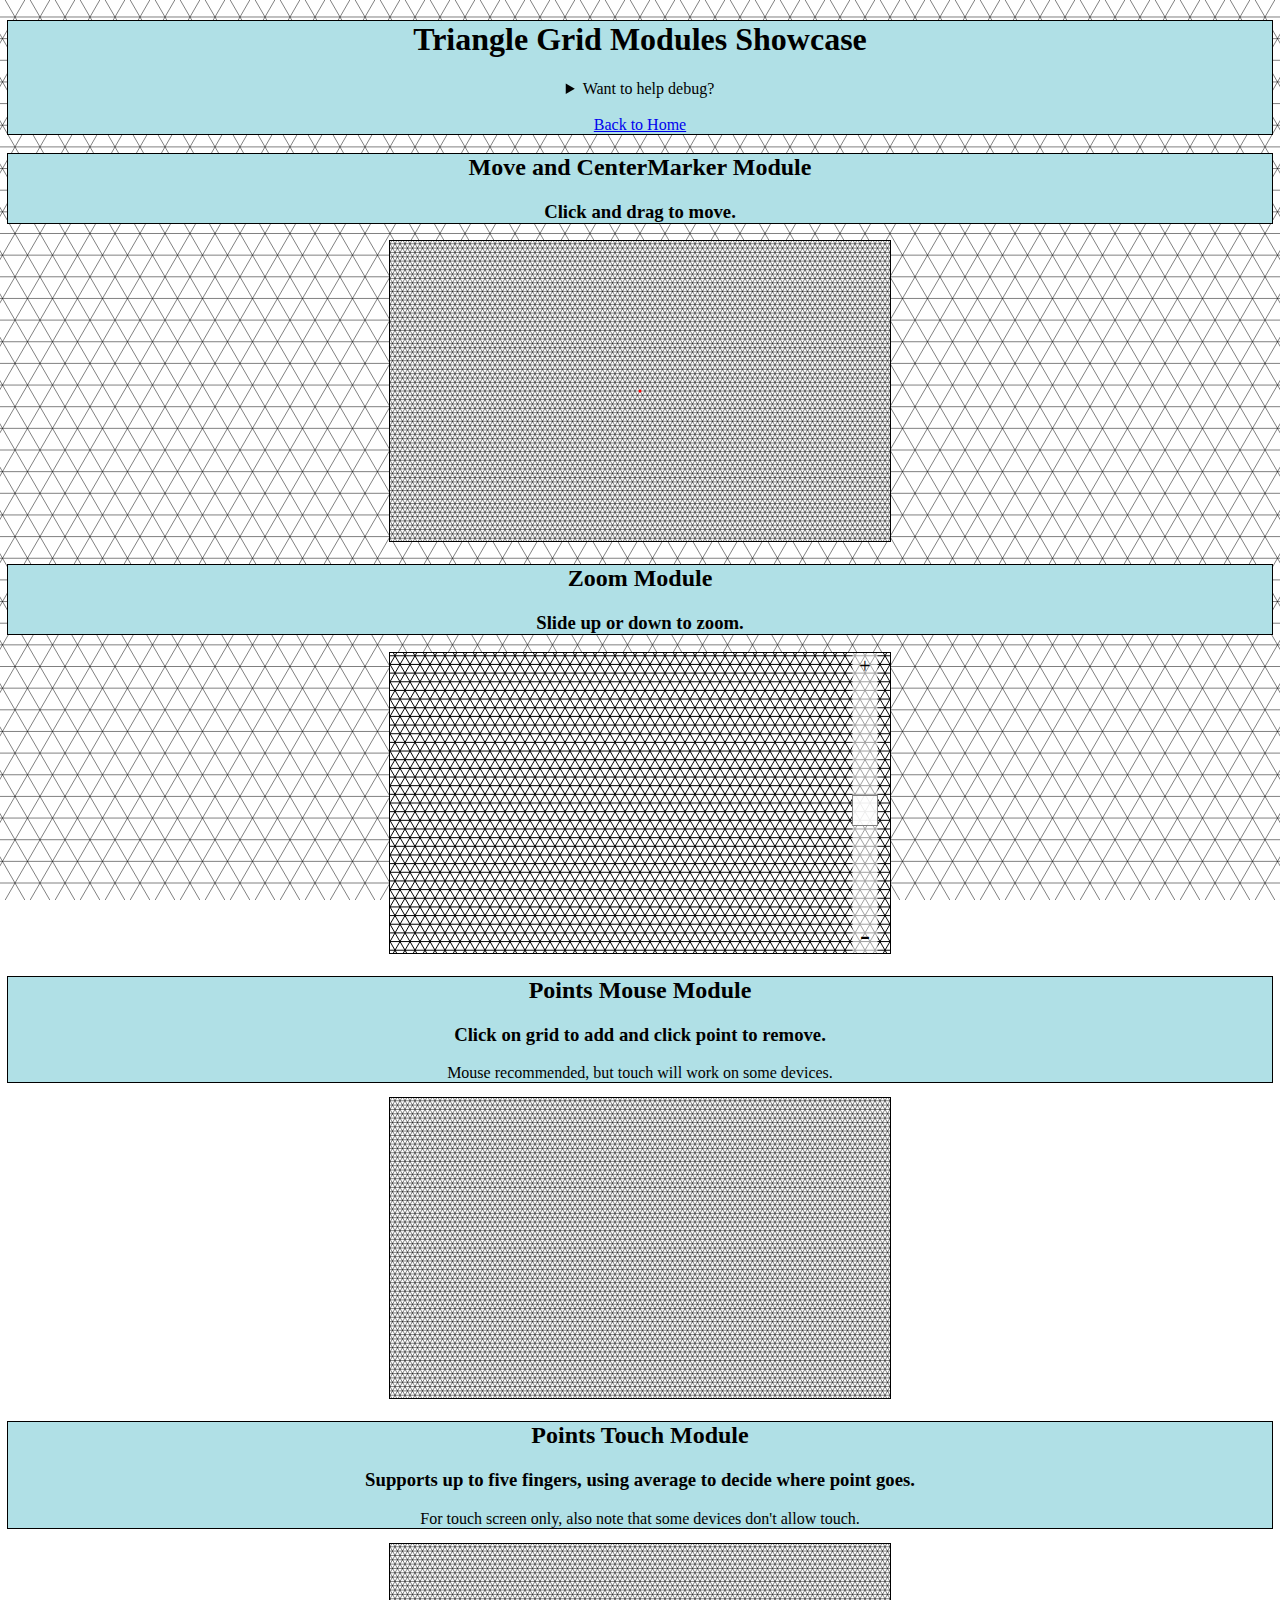
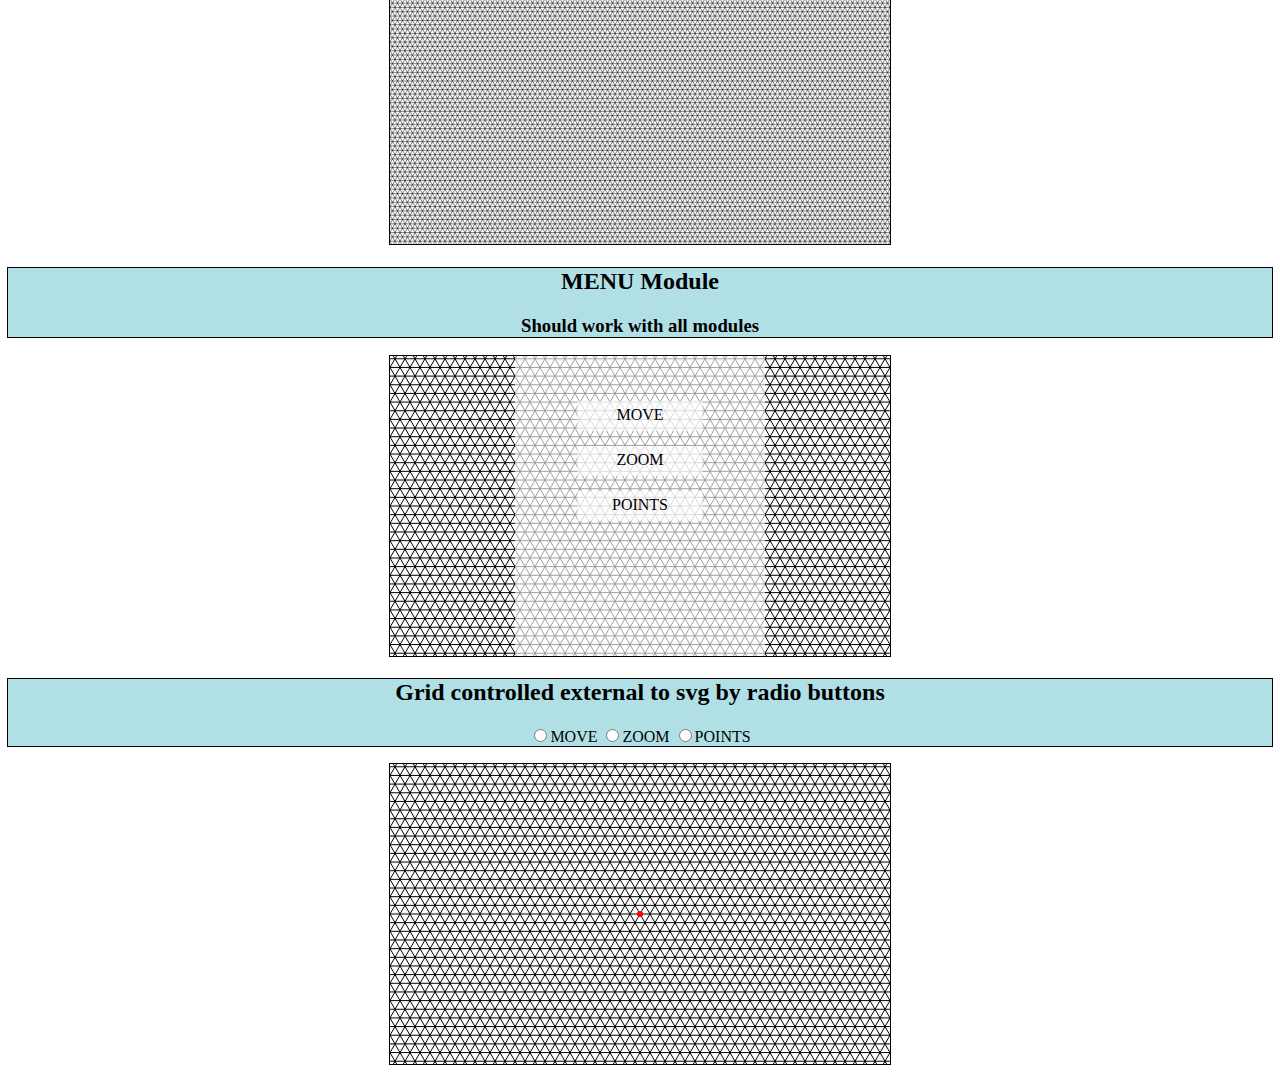
==== basicModulesShowcase.html @ 835bc400 "Apologies, made some changes that will affect modules, check README." ====
<!doctype html>

<html>
  <head xmlns="http://www.w3.org/1999/xhtml">
    <meta http-equiv="Content-Type" content="text/html; charset=utf-8"/>
    <title>Triangle Grid Modules Showcase</title>
    <style>
      /*Prevent the mobile device from scrolling while on svg*/
      .sVG {
        touch-action: none;
      }
      .backgroundSVG {
        position: fixed;
        top: 0;
        bottom: 0;
        left: 0;
        right: 0;
      }

      .center {
        display: block;
        margin-left: auto;
        margin-right: auto;
        text-align: center;
      }

      .noHighlight {
        -moz-user-select: none;
        -ms-user-select: none;
        -khtml-user-select: none;
        -webkit-user-select: none;
        -webkit-touch-callout: none;
      }

      .outLineBlock {
        outline: 1px solid black;
        position: relative;
      }

      .blueBackground {
        background-color: powderblue;
      }

      .whiteBackground {
        background-color: white;
      }
    </style>
    <script src="triangleGrid.js"></script>
    <script src="triangleGridBaseModules.js"></script>
  </head>
  <body>
    <!--Background should have preserveAspectRatio-->
    <svg class="backgroundSVG" height="100%" width="100%" preserveAspectRatio="xMinYMin slice"></svg>
    <!--Apply this div's classes to everything inside it-->
    <div class="showCaseSVGs center noHighlight">
      <header class="outLineBlock blueBackground">
        <h1>Triangle Grid Modules Showcase</h1>
        <details>
          <summary>Want to help debug?</summary>
          <h3>Try the following without console</h3>
          <p>
            Change window size</br>
            Mess with each grid</br>
            Try different browsers</br>
            Try different devices
          </p>
          <p>Found a problem: what was it?</p>
        </details>
        </br>
        <a href="index.html">Back to Home</a>
      </header>

      <div id="sVG1">
        <section class="outLineBlock blueBackground">
          <h2>Move and CenterMarker Module</h2>
          <h3>Click and drag to move.</h3>
        </section>
        <svg class="sVG showCaseSVG outLineBlock whiteBackground" height="300" width="500"></svg>
      </div>

      <div id="sVG2">
        <section class="outLineBlock blueBackground">
          <h2>Zoom Module</h2>
          <h3>Slide up or down to zoom.</h3>
        </section>
        <svg class="sVG showCaseSVG outLineBlock whiteBackground" height="300" width="500"></svg>
      </div>

      <div id="sVG3">
        <section class="outLineBlock blueBackground">
          <h2>Points Mouse Module</h2>
          <h3>Click on grid to add and click point to remove.</h3>
          <p>Mouse recommended, but touch will work on some devices.</p>
        </section>
        <svg class="sVG showCaseSVG outLineBlock whiteBackground" height="300" width="500"></svg>
      </div>

      <div id="sVG4">
        <section class="outLineBlock blueBackground">
          <h2>Points Touch Module</h2>
          <h3>Supports up to five fingers, using average to decide where point goes.</h3>
          <p>For touch screen only, also note that some devices don't allow touch.</p>
        </section>
        <svg class="sVG showCaseSVG outLineBlock whiteBackground" height="300" width="500"></svg>
      </div>

      <div id="sVG5">
        <section class="outLineBlock blueBackground">
          <h2>MENU Module<h2>
          <h3>Should work with all modules</h3>
        </section>
        <svg class="sVG showCaseSVG outLineBlock whiteBackground" height="300" width="500"></svg>
      </div>

      <div id="sVG6">
        <section class="outLineBlock blueBackground">
          <h2>Grid controlled external to svg by radio buttons</h2>
          <div id="radioManager">
            <input type="radio" name="externalControl" value="MOVE">MOVE</input>
            <input type="radio" name="externalControl" value="ZOOM">ZOOM</input>
            <input type="radio" name="externalControl" value="POINTS">POINTS</input>
          </div>
        </section>
        </br>
        <svg class="sVG outsideButtonSVG outLineBlock whiteBackground" height="300" width="500"></svg>
      </div>

    </div>

    <script>
      //Hide anonymous function and variables from global space
      (() => {//Comment this line and the next to unhide
        //Make a static node list, bc triangle Grid makes additional SVGs.
        const allSVGs = document.querySelectorAll(".showCaseSVG");
        const options = [modules.moduleCenterMarker, modules.moduleMove, modules.moduleVerticalZoom,
          modules.moduleMousePoints, modules.moduleTouchPoints, modules.moduleMenu];
        const menuOptions = [options.slice(0, 2), [options[2]], [options[3]], [options[4]], [...options]];
        const menuModes = ["MOVE", "ZOOM", "POINTS", "POINTS", "MENU"];

        //create a grid class for every svg.
        let allGrids = [new triGrid.triangleGrid(document.querySelector(".backgroundSVG"), 25, null)];
        for(let i = 0; i < allSVGs.length; i++) {
          allGrids.push(new triGrid.triangleGrid(allSVGs[i], 5, menuOptions[i], menuModes[i]));
        }

        //Setup for outside svg control
        let outsideButtonSVG = new triGrid.triangleGrid(
          document.querySelector(".outsideButtonSVG"), 5, [...options.slice(0, 5)]);
        //Hide associated mode menu for outside svg control
        for(const mode of outsideButtonSVG.modes) {
          if(outsideButtonSVG.modeMenus[mode]) outsideButtonSVG.modeMenus[mode].style.display = "none";
        }
        //Go into grid class and change mode using closures
        document.getElementById("radioManager").addEventListener("click", (event) => {
          if(outsideButtonSVG.modeMenus[outsideButtonSVG.currentMode]) {
            outsideButtonSVG.modeMenus[outsideButtonSVG.currentMode].style.display = "none";
          }
          outsideButtonSVG.currentMode = event.target.value;

          if(outsideButtonSVG.modeMenus[outsideButtonSVG.currentMode]) {
            outsideButtonSVG.modeMenus[outsideButtonSVG.currentMode].style.display = "block";
          }
        });
      })();//Comment this line and previous to unhide

    </script>
  </body>
</html>
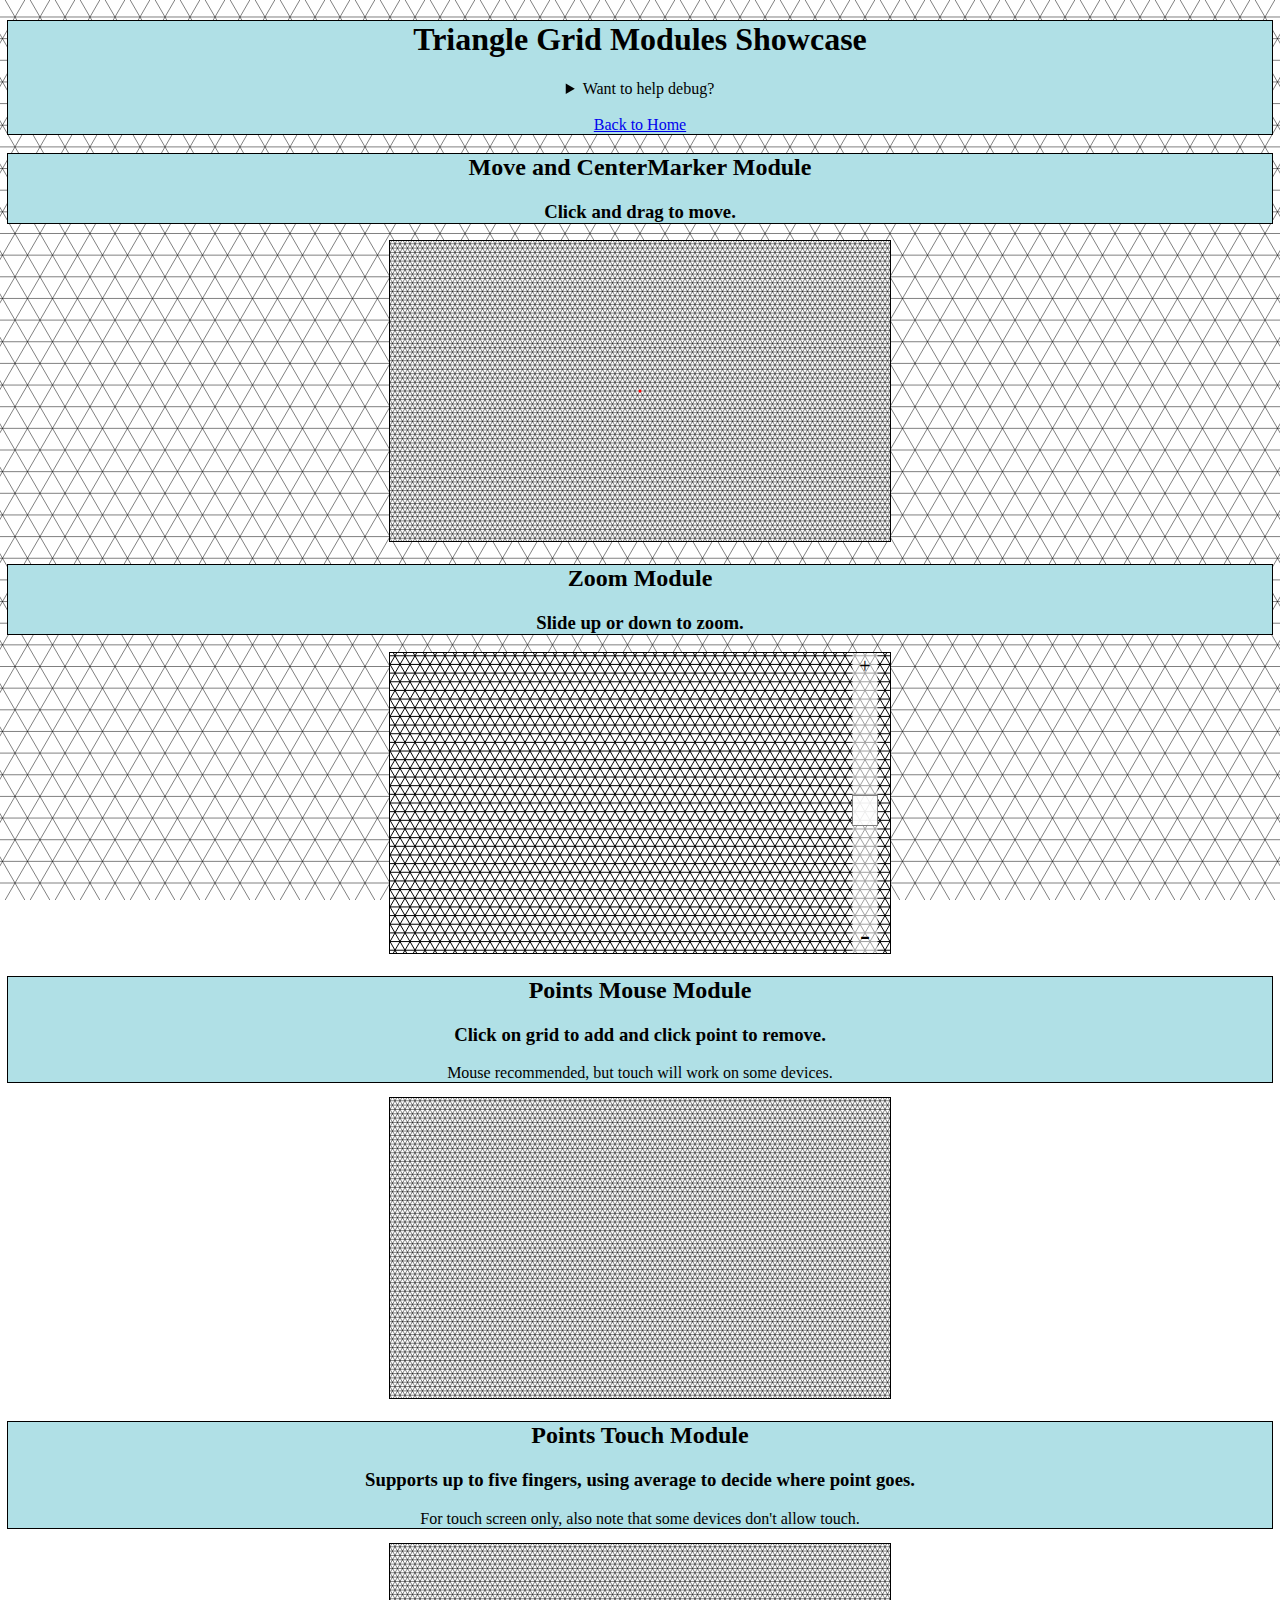
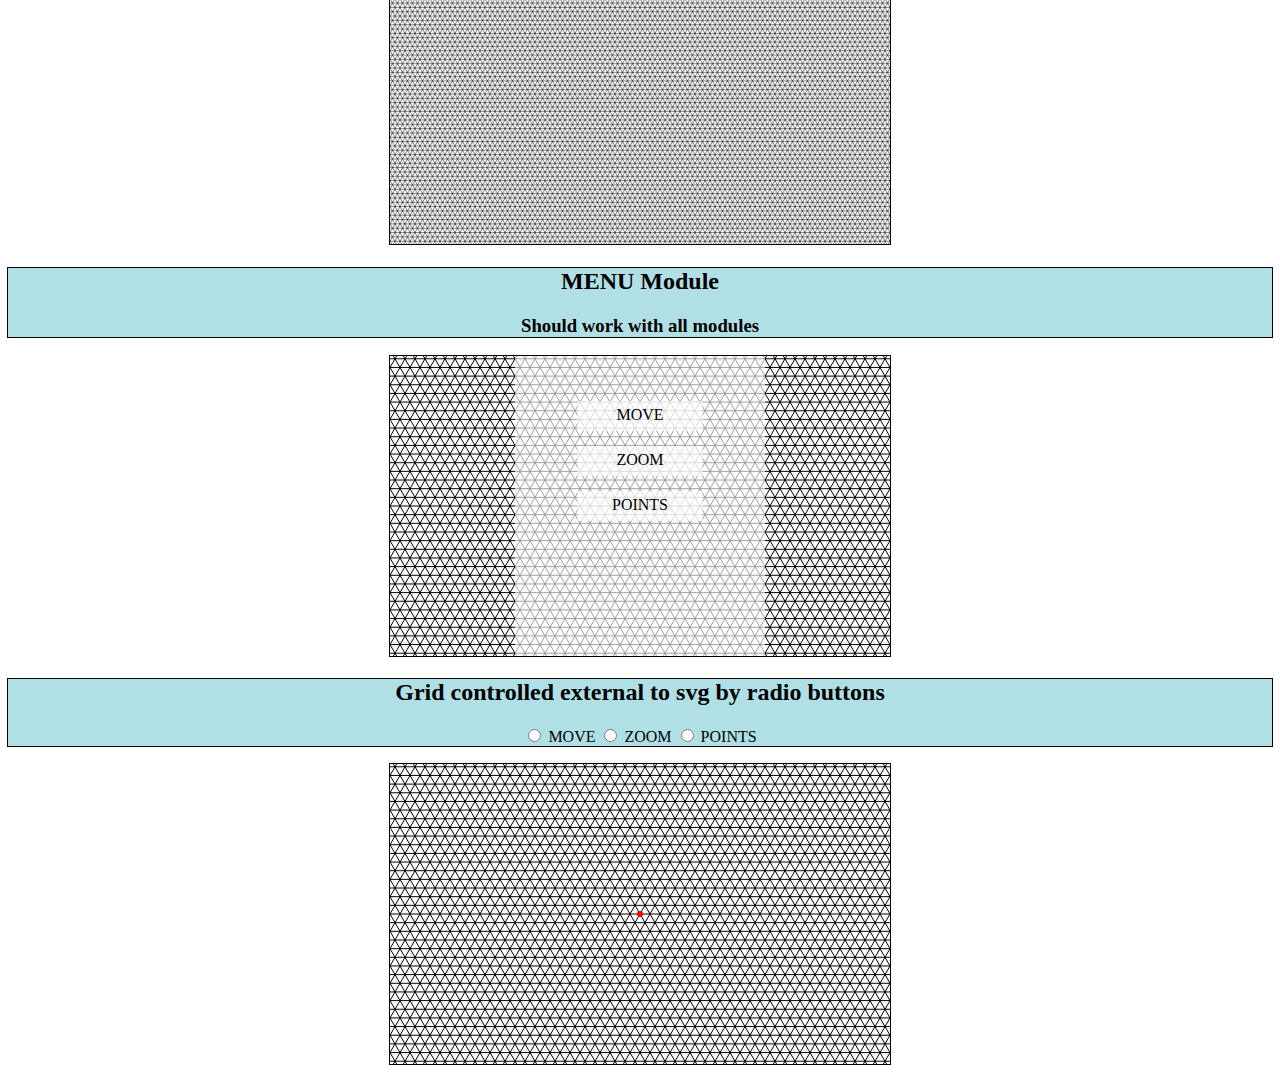
==== commit 68a1cc63: "Made radio button's text into labels to make easier to press on moble." ====
--- a/basicModulesShowcase.html
+++ b/basicModulesShowcase.html
@@ -10,6 +10,8 @@
         touch-action: none;
       }
       .backgroundSVG {
+        height: 100%;
+        width: 100%;
         position: fixed;
         top: 0;
         bottom: 0;
@@ -115,10 +117,14 @@
       <div id="sVG6">
         <section class="outLineBlock blueBackground">
           <h2>Grid controlled external to svg by radio buttons</h2>
+          <!--Technically calls the listener twice if label is pressed, but no better ideas.-->
           <div id="radioManager">
-            <input type="radio" name="externalControl" value="MOVE">MOVE</input>
-            <input type="radio" name="externalControl" value="ZOOM">ZOOM</input>
-            <input type="radio" name="externalControl" value="POINTS">POINTS</input>
+            <input type="radio" name="externalControl" id="MOVE"></input>
+            <label for="MOVE">MOVE</label>
+            <input type="radio" name="externalControl" id="ZOOM"></input>
+            <label for="ZOOM">ZOOM</label>
+            <input type="radio" name="externalControl" id="POINTS"></input>
+            <label for="POINTS">POINTS</label>
           </div>
         </section>
         </br>
@@ -155,7 +161,7 @@
           if(outsideButtonSVG.modeMenus[outsideButtonSVG.currentMode]) {
             outsideButtonSVG.modeMenus[outsideButtonSVG.currentMode].style.display = "none";
           }
-          outsideButtonSVG.currentMode = event.target.value;
+          outsideButtonSVG.currentMode = event.target.id;
 
           if(outsideButtonSVG.modeMenus[outsideButtonSVG.currentMode]) {
             outsideButtonSVG.modeMenus[outsideButtonSVG.currentMode].style.display = "block";
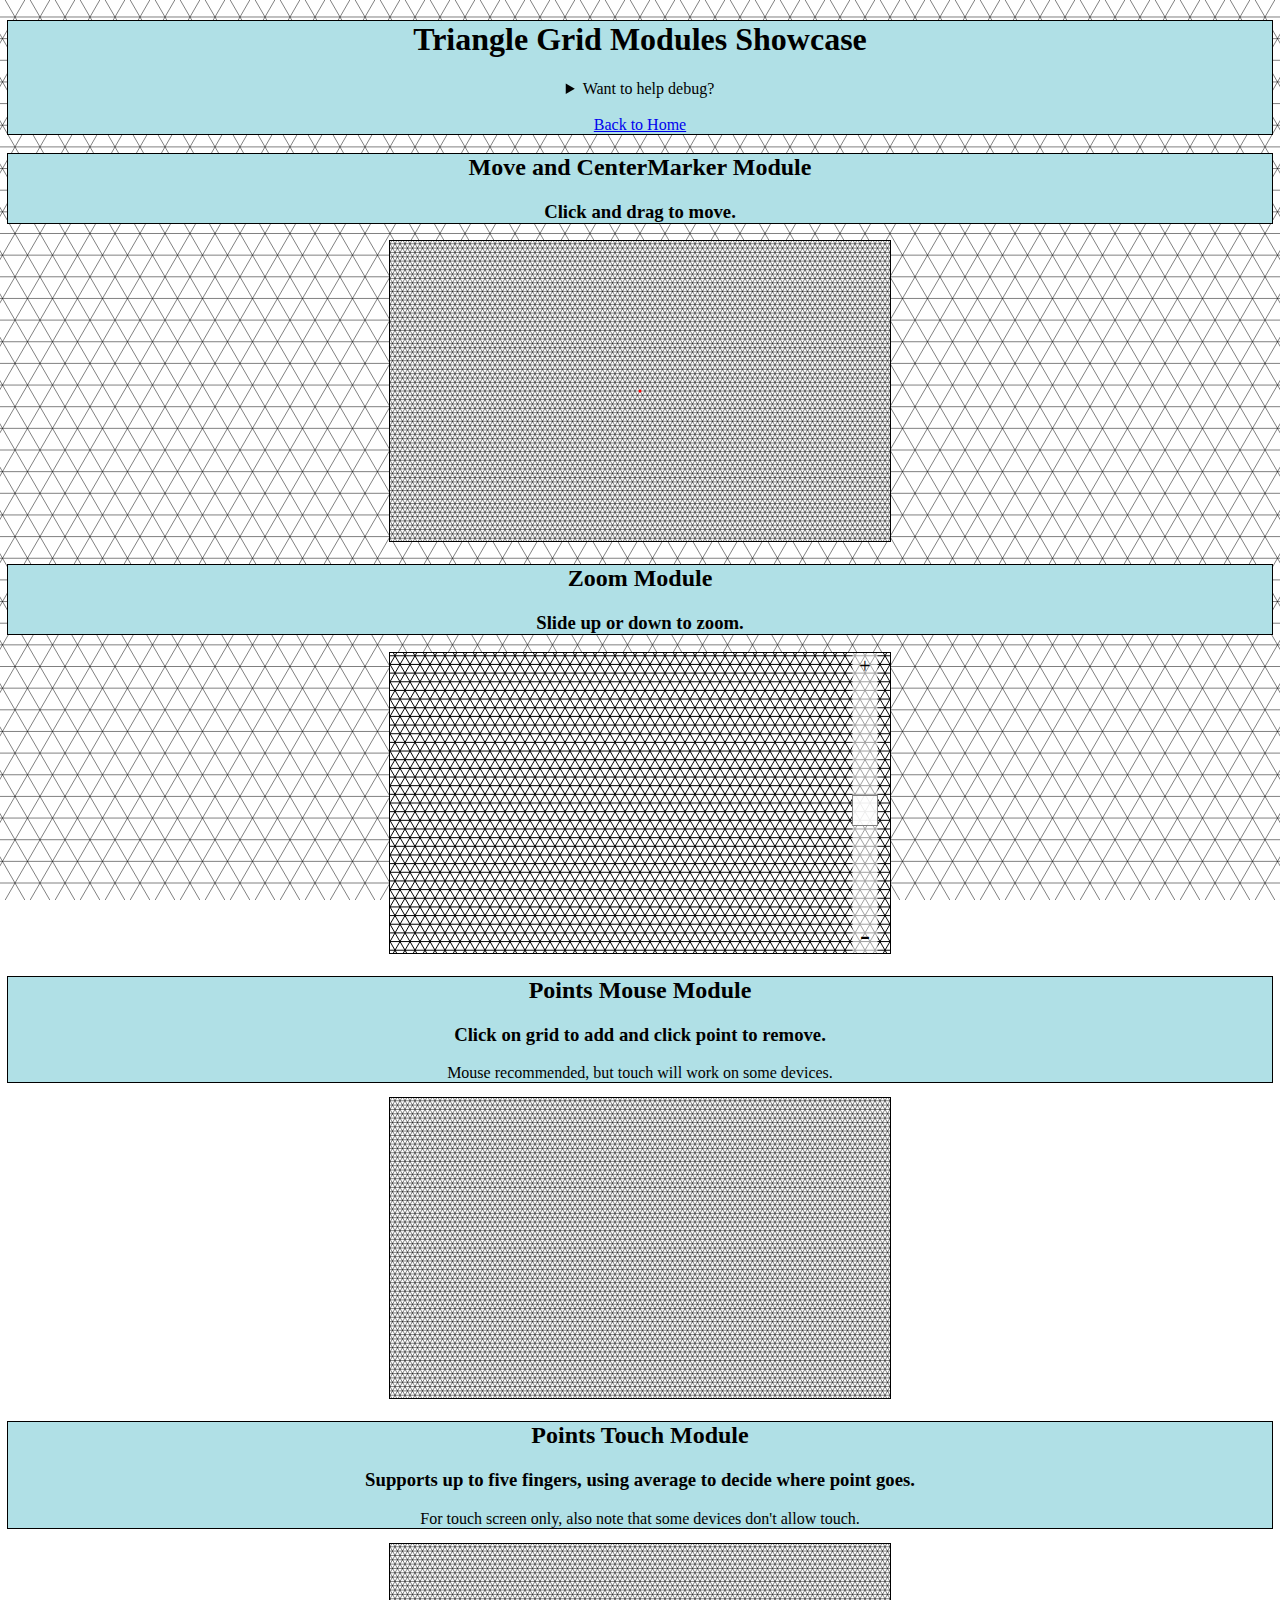
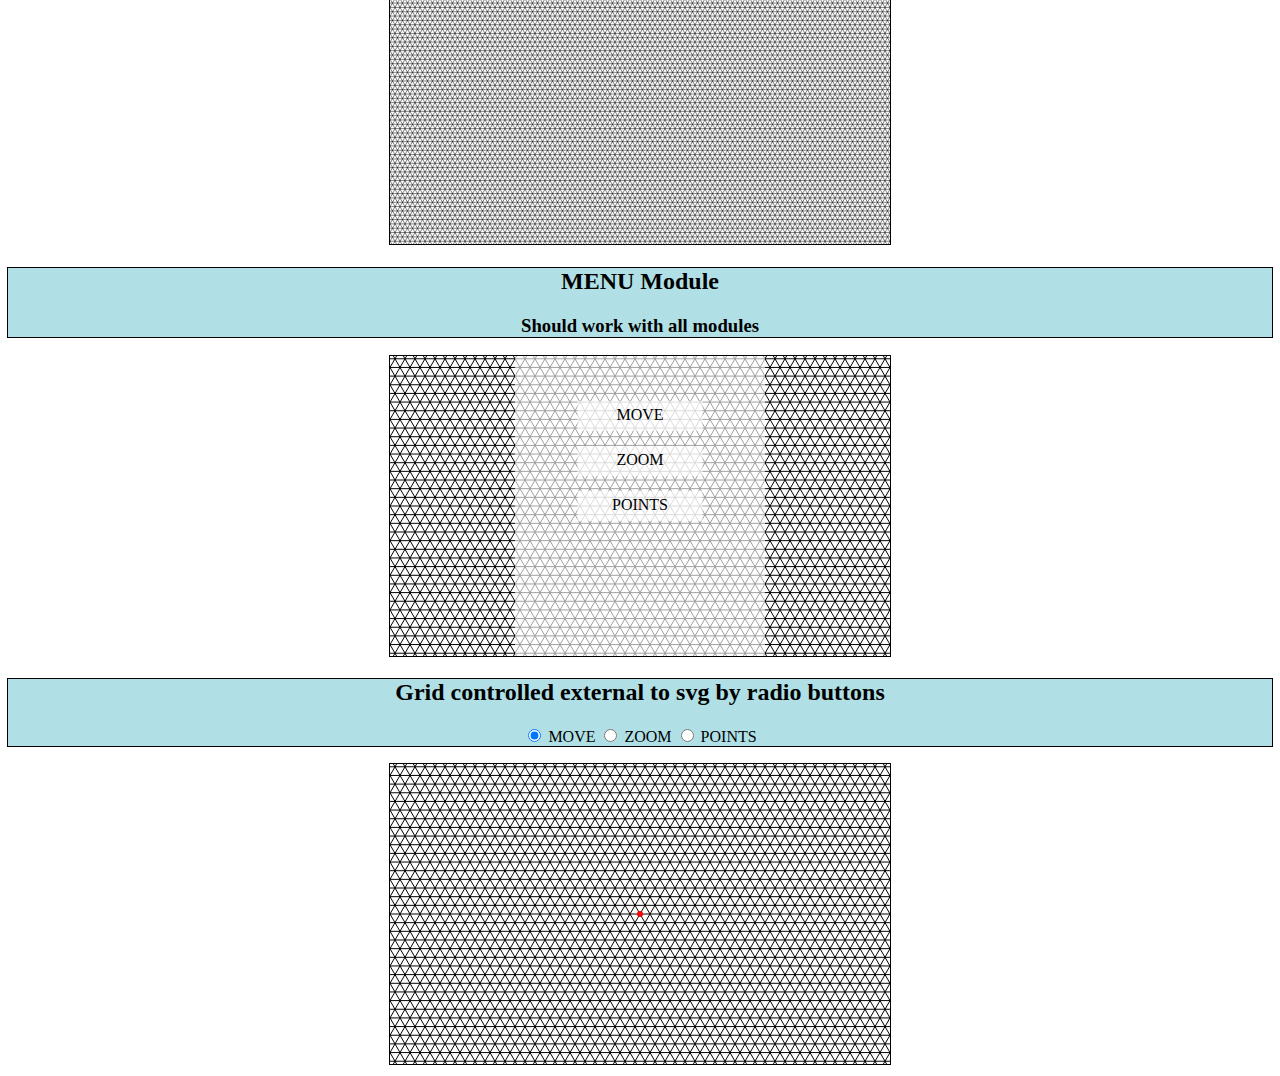
==== commit 518a5718: "Removed the console logs, and set MOVE radio button to checked in basic" ====
--- a/basicModulesShowcase.html
+++ b/basicModulesShowcase.html
@@ -4,55 +4,11 @@
   <head xmlns="http://www.w3.org/1999/xhtml">
     <meta http-equiv="Content-Type" content="text/html; charset=utf-8"/>
     <title>Triangle Grid Modules Showcase</title>
-    <style>
-      /*Prevent the mobile device from scrolling while on svg*/
-      .sVG {
-        touch-action: none;
-      }
-      .backgroundSVG {
-        height: 100%;
-        width: 100%;
-        position: fixed;
-        top: 0;
-        bottom: 0;
-        left: 0;
-        right: 0;
-      }
-
-      .center {
-        display: block;
-        margin-left: auto;
-        margin-right: auto;
-        text-align: center;
-      }
-
-      .noHighlight {
-        -moz-user-select: none;
-        -ms-user-select: none;
-        -khtml-user-select: none;
-        -webkit-user-select: none;
-        -webkit-touch-callout: none;
-      }
-
-      .outLineBlock {
-        outline: 1px solid black;
-        position: relative;
-      }
-
-      .blueBackground {
-        background-color: powderblue;
-      }
-
-      .whiteBackground {
-        background-color: white;
-      }
-    </style>
-    <script src="triangleGrid.js"></script>
-    <script src="triangleGridBaseModules.js"></script>
+    <link rel="stylesheet" href="showCaseStyle.css"></link>
   </head>
   <body>
     <!--Background should have preserveAspectRatio-->
-    <svg class="backgroundSVG" height="100%" width="100%" preserveAspectRatio="xMinYMin slice"></svg>
+    <svg class="backgroundSVG" preserveAspectRatio="xMinYMin slice"></svg>
     <!--Apply this div's classes to everything inside it-->
     <div class="showCaseSVGs center noHighlight">
       <header class="outLineBlock blueBackground">
@@ -119,7 +75,7 @@
           <h2>Grid controlled external to svg by radio buttons</h2>
           <!--Technically calls the listener twice if label is pressed, but no better ideas.-->
           <div id="radioManager">
-            <input type="radio" name="externalControl" id="MOVE"></input>
+            <input type="radio" name="externalControl" id="MOVE" checked></input>
             <label for="MOVE">MOVE</label>
             <input type="radio" name="externalControl" id="ZOOM"></input>
             <label for="ZOOM">ZOOM</label>
@@ -133,10 +89,12 @@
 
     </div>
 
+    <script src="triangleGrid.js"></script>
+    <script src="triangleGridBaseModules.js"></script>
     <script>
       //Hide anonymous function and variables from global space
       (() => {//Comment this line and the next to unhide
-        //Make a static node list, bc triangle Grid makes additional SVGs.
+        const backgroundSVG = document.querySelector(".backgroundSVG");
         const allSVGs = document.querySelectorAll(".showCaseSVG");
         const options = [modules.moduleCenterMarker, modules.moduleMove, modules.moduleVerticalZoom,
           modules.moduleMousePoints, modules.moduleTouchPoints, modules.moduleMenu];
@@ -144,14 +102,14 @@
         const menuModes = ["MOVE", "ZOOM", "POINTS", "POINTS", "MENU"];
 
         //create a grid class for every svg.
-        let allGrids = [new triGrid.triangleGrid(document.querySelector(".backgroundSVG"), 25, null)];
+        let allGrids = [new triGrid.triangleGrid(backgroundSVG, 25, null)];
         for(let i = 0; i < allSVGs.length; i++) {
           allGrids.push(new triGrid.triangleGrid(allSVGs[i], 5, menuOptions[i], menuModes[i]));
         }
 
         //Setup for outside svg control
         let outsideButtonSVG = new triGrid.triangleGrid(
-          document.querySelector(".outsideButtonSVG"), 5, [...options.slice(0, 5)]);
+          document.querySelector(".outsideButtonSVG"), 5, [...options.slice(0, 5)], "MOVE");
         //Hide associated mode menu for outside svg control
         for(const mode of outsideButtonSVG.modes) {
           if(outsideButtonSVG.modeMenus[mode]) outsideButtonSVG.modeMenus[mode].style.display = "none";
--- a/showCaseStyle.css
+++ b/showCaseStyle.css
@@ -0,0 +1,43 @@
+/*Background may be useful, everything else probably unnecessary for code user,
+ *just here to make the showcase html look nice
+ *prevent the mobile device from scrolling while on svg
+ */
+.sVG {
+  touch-action: none;
+}
+
+.backgroundSVG {
+  position: fixed;
+  top: 0px;
+  left: 0px;
+  width: 100%;
+  height: 100%;
+}
+
+.center {
+  display: block;
+  margin-left: auto;
+  margin-right: auto;
+  text-align: center;
+}
+
+.noHighlight {
+  -moz-user-select: none;
+  -ms-user-select: none;
+  -khtml-user-select: none;
+  -webkit-user-select: none;
+  -webkit-touch-callout: none;
+}
+
+.outLineBlock {
+  outline: 1px solid black;
+  position: relative;
+}
+
+.blueBackground {
+  background-color: powderblue;
+}
+
+.whiteBackground {
+  background-color: white;
+}
